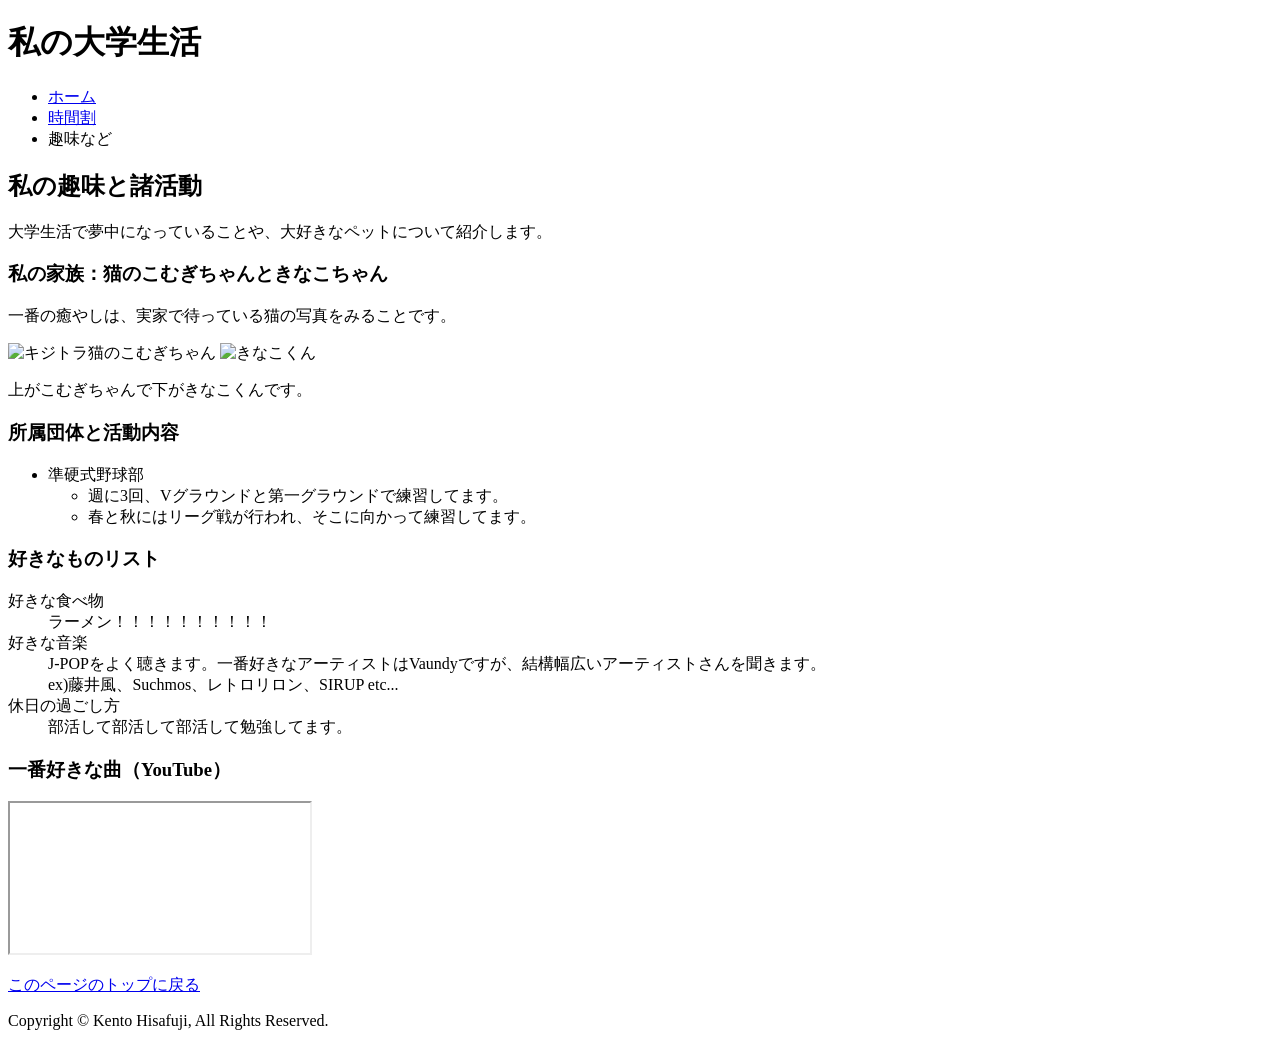
==== index.html @ 74a39006 "Rename hobbies.html to index.html" ====
<!DOCTYPE html>
<html lang="ja">
<head>
    <meta charset="UTF-8">
    <meta name="viewport" content="width=device-width, initial-scale=1.0">
    <meta name="author" content="Kento Hisafuji">
    <meta name="keywords" content="趣味, サークル, 猫, 大学生">
    <title>趣味など│私の大学生活</title>
    <link rel="stylesheet" href="style.css">
</head>
<body>

    <header id="top">
        <h1>私の大学生活</h1>
        <nav>
            <ul>
                <li><a href="home.html">ホーム</a></li>
                <li><a href="timetable.html">時間割</a></li>
                <li>趣味など</li>
            </ul>
        </nav>
    </header>

    <main>
        <section>
            <h2>私の趣味と諸活動</h2>
            <p>大学生活で夢中になっていることや、大好きなペットについて紹介します。</p>

            <div class="hobbies-grid">

                <section class="grid-item area-cat">
                    <h3>私の家族：猫のこむぎちゃんときなこちゃん</h3>
                    <p>一番の癒やしは、実家で待っている猫の写真をみることです。</p>
                    <div class="cat-container">
                        <img src="cat.jpg" alt="キジトラ猫のこむぎちゃん" width="300" height="400">
                        <img src="kinako.jpg" alt="きなこくん" width="300" height="400">
                    </div>
                    <p>上がこむぎちゃんで下がきなこくんです。</p>
                </section>

                <section class="grid-item area-hobby">
                    <h3>所属団体と活動内容</h3>
                    <ul>
                        <li>準硬式野球部
                            <ul>
                                <li>週に3回、Vグラウンドと第一グラウンドで練習してます。</li>
                                <li>春と秋にはリーグ戦が行われ、そこに向かって練習してます。</li>
                            </ul>
                        </li>
                    </ul>
                </section>

                <section class="grid-item area-music">
                    <h3>好きなものリスト</h3>
                    <dl>
                        <dt>好きな食べ物</dt>
                        <dd>ラーメン！！！！！！！！！！</dd>
                        
                        <dt>好きな音楽</dt>
                        <dd>J-POPをよく聴きます。一番好きなアーティストはVaundyですが、結構幅広いアーティストさんを聞きます。<br>
                        ex)藤井風、Suchmos、レトロリロン、SIRUP etc...</dd>
                        
                        <dt>休日の過ごし方</dt>
                        <dd>部活して部活して部活して勉強してます。</dd>
                    </dl>
                </section>

                <section class="grid-item area-video">
                    <h3>一番好きな曲（YouTube）</h3>
                    <div class="video-container">
                        <iframe src="https://www.youtube.com/embed/-_PKhPMXMDY" title="YouTube video player"></iframe>
                    </div>
                </section>

            </div>

        </section>

        <p><a href="#top">このページのトップに戻る</a></p>
    </main>

    <footer>
        Copyright &copy; Kento Hisafuji, All Rights Reserved.
    </footer>

</body>
</html>
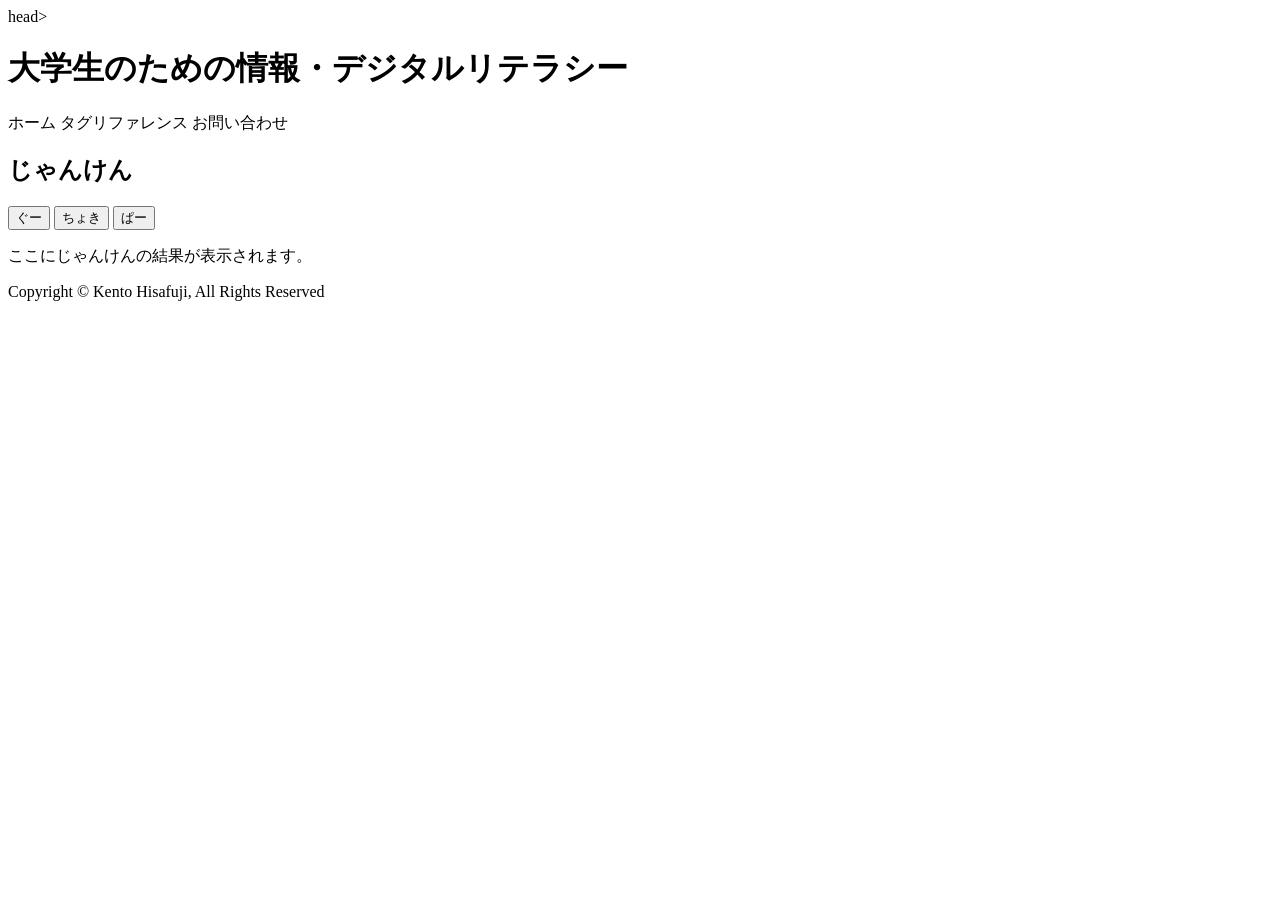
==== commit 7b628262: "試し　テスト" ====
--- a/index.html
+++ b/index.html
@@ -1,87 +1,61 @@
-<!DOCTYPE html>
-<html lang="ja">
-<head>
+head>
+    <!-- cherset属性：ファイルの文字コード -->
     <meta charset="UTF-8">
+
+<!-- 描画範囲の設定、レスポンシブデザインのために必要な設定 -->
     <meta name="viewport" content="width=device-width, initial-scale=1.0">
-    <meta name="author" content="Kento Hisafuji">
-    <meta name="keywords" content="趣味, サークル, 猫, 大学生">
-    <title>趣味など│私の大学生活</title>
-    <link rel="stylesheet" href="style.css">
+
+<!--  name=author:ページ作成者の指定 -->
+  <meta name="author" content="Kento Hisafuji">
+  <meta name="keywords" content="html", css, javascript">
+
+  <script src="./js/main.js" defer></script>
+    <!-- title：ページタイトル -->
+    <title>木曜三限 11週目　情報リテラシー</title>
 </head>
 <body>
+    <header>
+    <!-- h1-6:見出し、章・節・項のような文章構造に合わせたような見出し -->
+    <h1>大学生のための情報・デジタルリテラシー</h1>
+    <nav>
+    ホーム
+    タグリファレンス
+    お問い合わせ
+    </nav>
 
-    <header id="top">
-        <h1>私の大学生活</h1>
-        <nav>
-            <ul>
-                <li><a href="home.html">ホーム</a></li>
-                <li><a href="timetable.html">時間割</a></li>
-                <li>趣味など</li>
-            </ul>
-        </nav>
-    </header>
+</header>
 
-    <main>
-        <section>
-            <h2>私の趣味と諸活動</h2>
-            <p>大学生活で夢中になっていることや、大好きなペットについて紹介します。</p>
+<main>
+    <section>
+        <h2>じゃんけん</h2>
 
-            <div class="hobbies-grid">
+            <!-- HTMLからjavascriptの関数を実行する -->
+            <!-- ボタンとonclick属性を使うのが一番簡単 -->
+            <button onclick="janken(0)">ぐー</button>
+            <button onclick="janken(1)">ちょき</button>
+            <button onclick="janken(2)">ぱー</button>
 
-                <section class="grid-item area-cat">
-                    <h3>私の家族：猫のこむぎちゃんときなこちゃん</h3>
-                    <p>一番の癒やしは、実家で待っている猫の写真をみることです。</p>
-                    <div class="cat-container">
-                        <img src="cat.jpg" alt="キジトラ猫のこむぎちゃん" width="300" height="400">
-                        <img src="kinako.jpg" alt="きなこくん" width="300" height="400">
-                    </div>
-                    <p>上がこむぎちゃんで下がきなこくんです。</p>
-                </section>
+            <!-- じゃんけんの結果を表示 (Javascript側から操作する) -->
+                <p id="result">ここにじゃんけんの結果が表示されます。</p>
+            </section>            
+</main>
 
-                <section class="grid-item area-hobby">
-                    <h3>所属団体と活動内容</h3>
-                    <ul>
-                        <li>準硬式野球部
-                            <ul>
-                                <li>週に3回、Vグラウンドと第一グラウンドで練習してます。</li>
-                                <li>春と秋にはリーグ戦が行われ、そこに向かって練習してます。</li>
-                            </ul>
-                        </li>
-                    </ul>
-                </section>
+<footer>
+    Copyright &copy; Kento Hisafuji, All Rights Reserved
+</footer>
 
-                <section class="grid-item area-music">
-                    <h3>好きなものリスト</h3>
-                    <dl>
-                        <dt>好きな食べ物</dt>
-                        <dd>ラーメン！！！！！！！！！！</dd>
-                        
-                        <dt>好きな音楽</dt>
-                        <dd>J-POPをよく聴きます。一番好きなアーティストはVaundyですが、結構幅広いアーティストさんを聞きます。<br>
-                        ex)藤井風、Suchmos、レトロリロン、SIRUP etc...</dd>
-                        
-                        <dt>休日の過ごし方</dt>
-                        <dd>部活して部活して部活して勉強してます。</dd>
-                    </dl>
-                </section>
+<script>
+   //alert("hello world")
+   //const hogehoge = document.querySelector("p");
+   //hogehoge.textContext = "hello world!!";
+   //console.log("hello world !!")
+</script>
 
-                <section class="grid-item area-video">
-                    <h3>一番好きな曲（YouTube）</h3>
-                    <div class="video-container">
-                        <iframe src="https://www.youtube.com/embed/-_PKhPMXMDY" title="YouTube video player"></iframe>
-                    </div>
-                </section>
+<!--<script src="./js/main.js"></script> -->
 
-            </div>
-
-        </section>
-
-        <p><a href="#top">このページのトップに戻る</a></p>
-    </main>
-
-    <footer>
-        Copyright &copy; Kento Hisafuji, All Rights Reserved.
-    </footer>
 
 </body>
+
 </html>
+
+    
